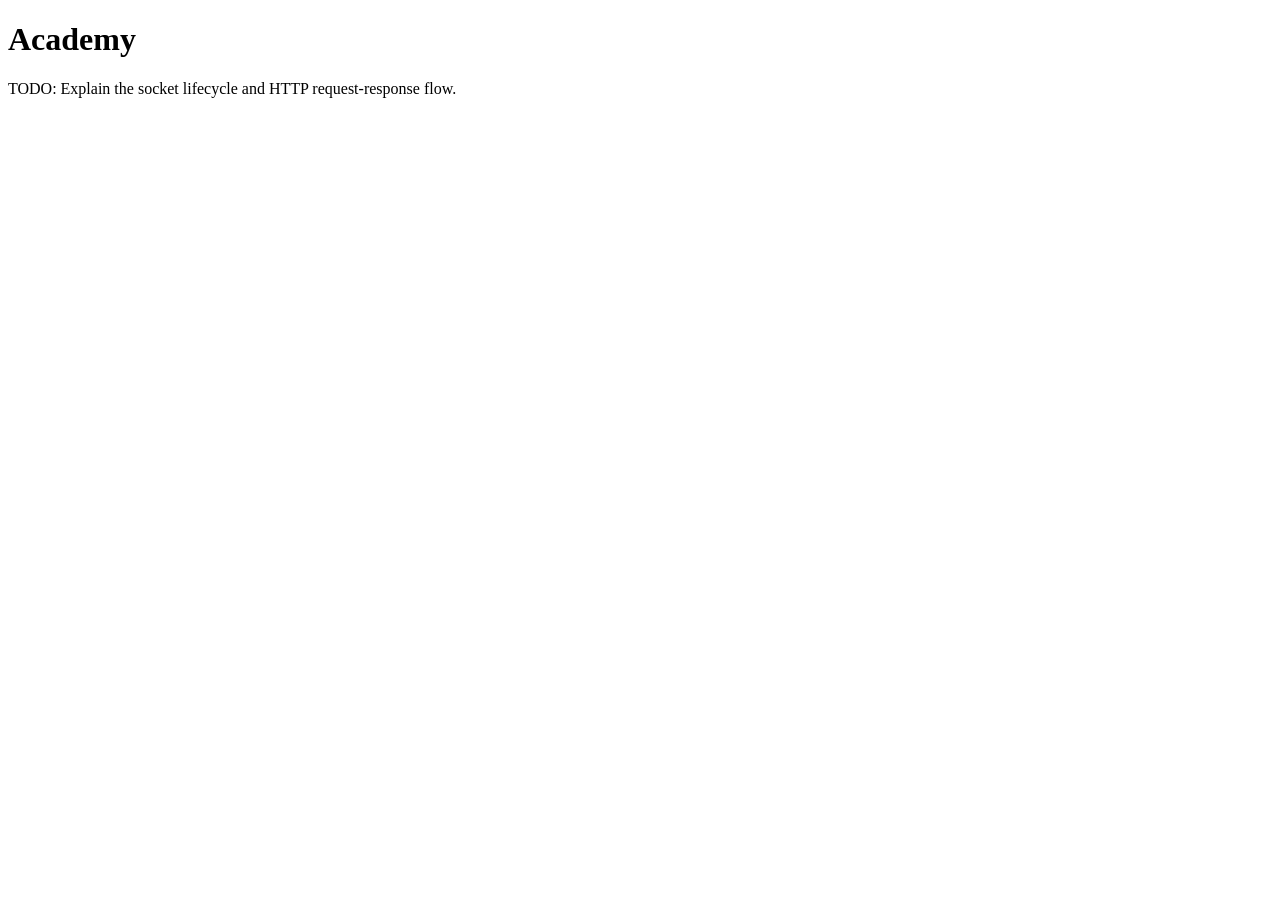
==== cna/public/academy.html @ 652eabc6 "Initial commit" ====
<!doctype html>
<html lang="en">
<head>
  <meta charset="utf-8">
  <title>Academy</title>
</head>
<body>
  <h1>Academy</h1>
  <p>TODO: Explain the socket lifecycle and HTTP request-response flow.</p>
</body>
</html>
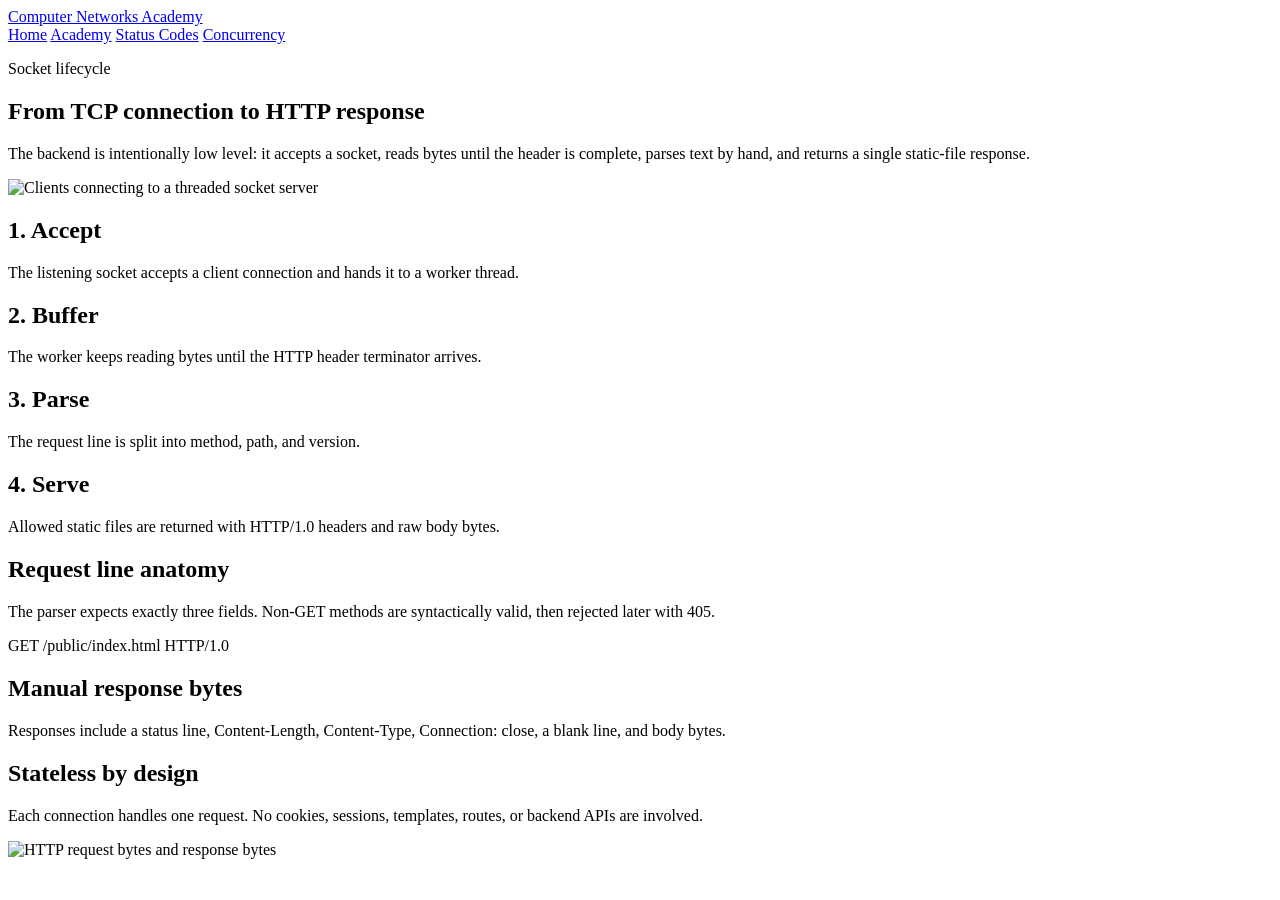
==== commit 0f4b203c: "Implement gamified static frontend" ====
--- a/cna/public/academy.html
+++ b/cna/public/academy.html
@@ -2,10 +2,80 @@
 <html lang="en">
 <head>
   <meta charset="utf-8">
-  <title>Academy</title>
+  <meta name="viewport" content="width=device-width, initial-scale=1">
+  <title>Academy - Computer Networks Academy</title>
+  <link rel="stylesheet" href="/css/style.css">
+  <link rel="stylesheet" href="/css/game.css">
+  <script src="/public/app.js" defer></script>
 </head>
 <body>
-  <h1>Academy</h1>
-  <p>TODO: Explain the socket lifecycle and HTTP request-response flow.</p>
+  <header class="site-header">
+    <a class="brand" href="/">Computer Networks Academy</a>
+    <nav class="main-nav" aria-label="Main navigation">
+      <a href="/">Home</a>
+      <a href="/public/academy.html" aria-current="page">Academy</a>
+      <a href="/public/status-codes.html">Status Codes</a>
+      <a href="/public/concurrency.html">Concurrency</a>
+    </nav>
+  </header>
+
+  <main>
+    <section class="page-title">
+      <p class="eyebrow">Socket lifecycle</p>
+      <h1>From TCP connection to HTTP response</h1>
+      <p class="lede">
+        The backend is intentionally low level: it accepts a socket, reads bytes until the header is
+        complete, parses text by hand, and returns a single static-file response.
+      </p>
+    </section>
+
+    <section class="split-section">
+      <img class="diagram-image" src="/images/network-map.svg" alt="Clients connecting to a threaded socket server">
+      <div class="info-stack">
+        <article>
+          <h2>1. Accept</h2>
+          <p>The listening socket accepts a client connection and hands it to a worker thread.</p>
+        </article>
+        <article>
+          <h2>2. Buffer</h2>
+          <p>The worker keeps reading bytes until the HTTP header terminator arrives.</p>
+        </article>
+        <article>
+          <h2>3. Parse</h2>
+          <p>The request line is split into method, path, and version.</p>
+        </article>
+        <article>
+          <h2>4. Serve</h2>
+          <p>Allowed static files are returned with HTTP/1.0 headers and raw body bytes.</p>
+        </article>
+      </div>
+    </section>
+
+    <section class="protocol-board">
+      <div>
+        <h2>Request line anatomy</h2>
+        <p>The parser expects exactly three fields. Non-GET methods are syntactically valid, then rejected later with 405.</p>
+      </div>
+      <div class="request-line" aria-label="HTTP request line parts">
+        <span>GET</span>
+        <span>/public/index.html</span>
+        <span>HTTP/1.0</span>
+      </div>
+    </section>
+
+    <section class="split-section reverse">
+      <div class="info-stack">
+        <article>
+          <h2>Manual response bytes</h2>
+          <p>Responses include a status line, Content-Length, Content-Type, Connection: close, a blank line, and body bytes.</p>
+        </article>
+        <article>
+          <h2>Stateless by design</h2>
+          <p>Each connection handles one request. No cookies, sessions, templates, routes, or backend APIs are involved.</p>
+        </article>
+      </div>
+      <img class="diagram-image" src="/images/http-flow.svg" alt="HTTP request bytes and response bytes">
+    </section>
+  </main>
 </body>
 </html>
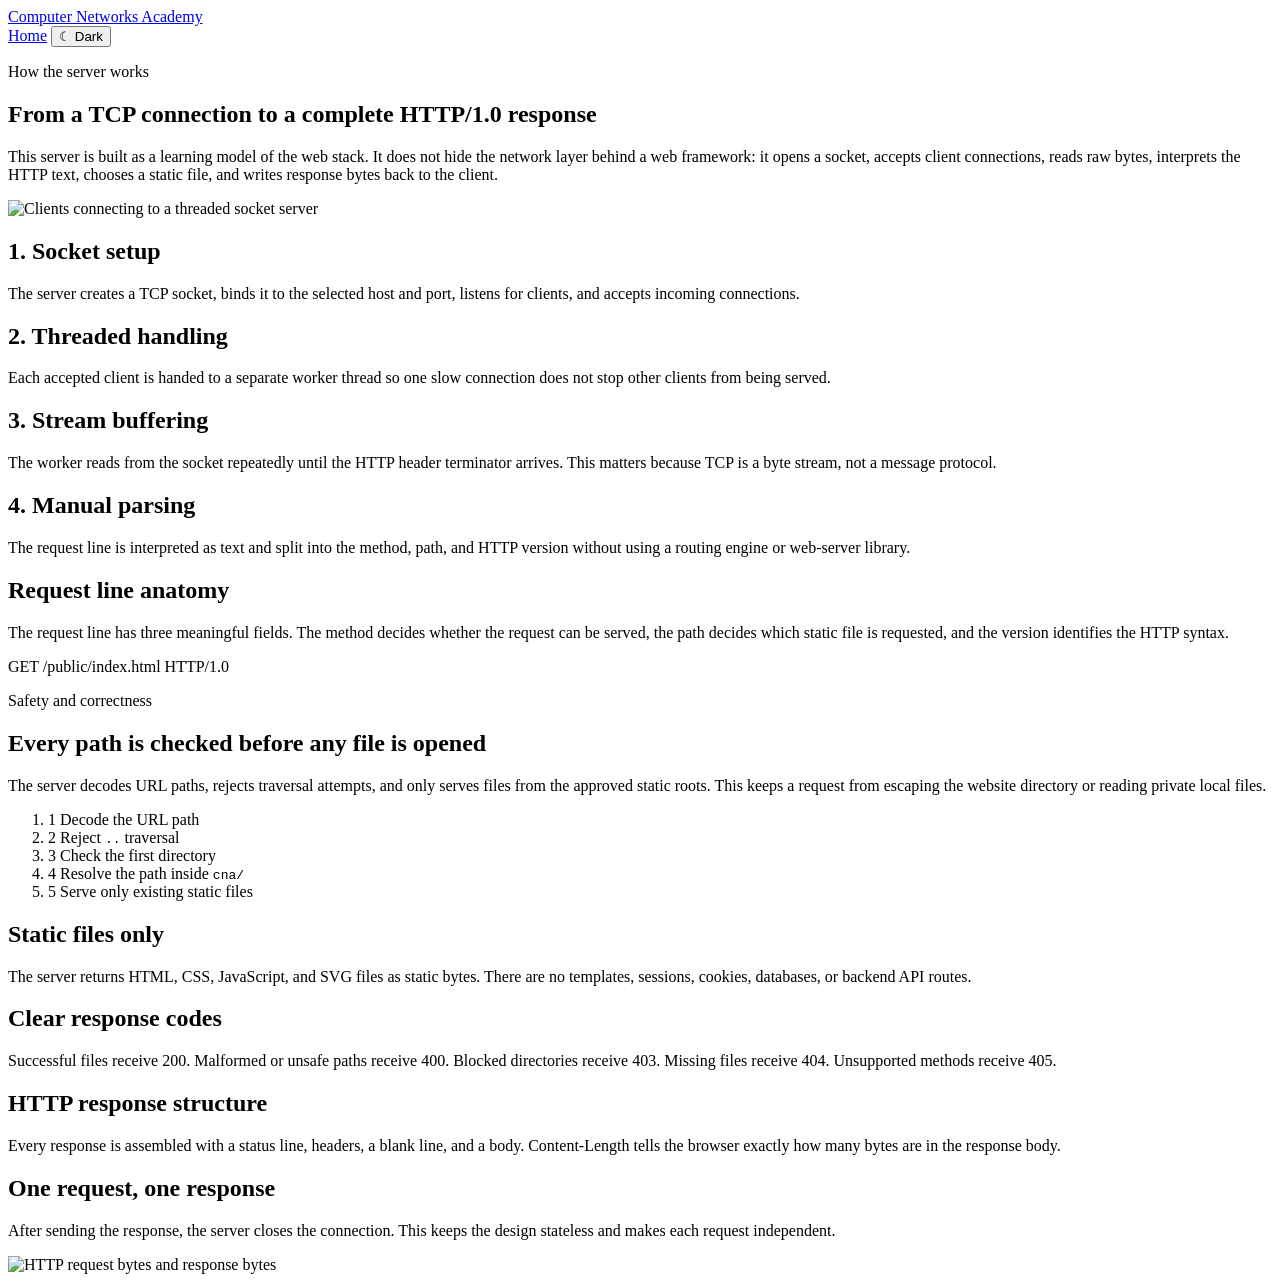
==== commit cfb4e10d: "UI polish and README Updated" ====
--- a/cna/public/academy.html
+++ b/cna/public/academy.html
@@ -1,5 +1,6 @@
 <!doctype html>
 <html lang="en">
+
 <head>
   <meta charset="utf-8">
   <meta name="viewport" content="width=device-width, initial-scale=1">
@@ -8,24 +9,28 @@
   <link rel="stylesheet" href="/css/game.css">
   <script src="/public/app.js" defer></script>
 </head>
+
 <body>
   <header class="site-header">
     <a class="brand" href="/">Computer Networks Academy</a>
-    <nav class="main-nav" aria-label="Main navigation">
+    <nav class="nav-links" aria-label="Primary navigation">
       <a href="/">Home</a>
-      <a href="/public/academy.html" aria-current="page">Academy</a>
-      <a href="/public/status-codes.html">Status Codes</a>
-      <a href="/public/concurrency.html">Concurrency</a>
+
+      <button class="theme-toggle" type="button" data-theme-toggle aria-label="Switch to light mode">
+        <span class="theme-toggle-icon" data-theme-icon>☾</span>
+        <span data-theme-label>Dark</span>
+      </button>
     </nav>
   </header>
 
   <main>
     <section class="page-title">
-      <p class="eyebrow">Socket lifecycle</p>
-      <h1>From TCP connection to HTTP response</h1>
+      <p class="eyebrow">How the server works</p>
+      <h1>From a TCP connection to a complete HTTP/1.0 response</h1>
       <p class="lede">
-        The backend is intentionally low level: it accepts a socket, reads bytes until the header is
-        complete, parses text by hand, and returns a single static-file response.
+        This server is built as a learning model of the web stack. It does not hide the network layer
+        behind a web framework: it opens a socket, accepts client connections, reads raw bytes,
+        interprets the HTTP text, chooses a static file, and writes response bytes back to the client.
       </p>
     </section>
 
@@ -33,20 +38,24 @@
       <img class="diagram-image" src="/images/network-map.svg" alt="Clients connecting to a threaded socket server">
       <div class="info-stack">
         <article>
-          <h2>1. Accept</h2>
-          <p>The listening socket accepts a client connection and hands it to a worker thread.</p>
+          <h2>1. Socket setup</h2>
+          <p>The server creates a TCP socket, binds it to the selected host and port, listens for clients, and accepts
+            incoming connections.</p>
         </article>
         <article>
-          <h2>2. Buffer</h2>
-          <p>The worker keeps reading bytes until the HTTP header terminator arrives.</p>
+          <h2>2. Threaded handling</h2>
+          <p>Each accepted client is handed to a separate worker thread so one slow connection does not stop other
+            clients from being served.</p>
         </article>
         <article>
-          <h2>3. Parse</h2>
-          <p>The request line is split into method, path, and version.</p>
+          <h2>3. Stream buffering</h2>
+          <p>The worker reads from the socket repeatedly until the HTTP header terminator arrives. This matters because
+            TCP is a byte stream, not a message protocol.</p>
         </article>
         <article>
-          <h2>4. Serve</h2>
-          <p>Allowed static files are returned with HTTP/1.0 headers and raw body bytes.</p>
+          <h2>4. Manual parsing</h2>
+          <p>The request line is interpreted as text and split into the method, path, and HTTP version without using a
+            routing engine or web-server library.</p>
         </article>
       </div>
     </section>
@@ -54,7 +63,8 @@
     <section class="protocol-board">
       <div>
         <h2>Request line anatomy</h2>
-        <p>The parser expects exactly three fields. Non-GET methods are syntactically valid, then rejected later with 405.</p>
+        <p>The request line has three meaningful fields. The method decides whether the request can be served, the path
+          decides which static file is requested, and the version identifies the HTTP syntax.</p>
       </div>
       <div class="request-line" aria-label="HTTP request line parts">
         <span>GET</span>
@@ -63,19 +73,50 @@
       </div>
     </section>
 
+    <section class="learning-map">
+      <div>
+        <p class="eyebrow">Safety and correctness</p>
+        <h2>Every path is checked before any file is opened</h2>
+        <p>
+          The server decodes URL paths, rejects traversal attempts, and only serves files from the approved static
+          roots. This keeps a request from escaping the website directory or reading private local files.
+        </p>
+      </div>
+      <ol class="step-list">
+        <li><span>1</span> Decode the URL path</li>
+        <li><span>2</span> Reject <code>..</code> traversal</li>
+        <li><span>3</span> Check the first directory</li>
+        <li><span>4</span> Resolve the path inside <code>cna/</code></li>
+        <li><span>5</span> Serve only existing static files</li>
+      </ol>
+    </section>
+
     <section class="split-section reverse">
       <div class="info-stack">
         <article>
-          <h2>Manual response bytes</h2>
-          <p>Responses include a status line, Content-Length, Content-Type, Connection: close, a blank line, and body bytes.</p>
+          <h2>Static files only</h2>
+          <p>The server returns HTML, CSS, JavaScript, and SVG files as static bytes. There are no templates, sessions,
+            cookies, databases, or backend API routes.</p>
         </article>
         <article>
-          <h2>Stateless by design</h2>
-          <p>Each connection handles one request. No cookies, sessions, templates, routes, or backend APIs are involved.</p>
+          <h2>Clear response codes</h2>
+          <p>Successful files receive 200. Malformed or unsafe paths receive 400. Blocked directories receive 403.
+            Missing files receive 404. Unsupported methods receive 405.</p>
+        </article>
+        <article>
+          <h2>HTTP response structure</h2>
+          <p>Every response is assembled with a status line, headers, a blank line, and a body. Content-Length tells the
+            browser exactly how many bytes are in the response body.</p>
+        </article>
+        <article>
+          <h2>One request, one response</h2>
+          <p>After sending the response, the server closes the connection. This keeps the design stateless and makes
+            each request independent.</p>
         </article>
       </div>
       <img class="diagram-image" src="/images/http-flow.svg" alt="HTTP request bytes and response bytes">
     </section>
   </main>
 </body>
-</html>
+
+</html>
